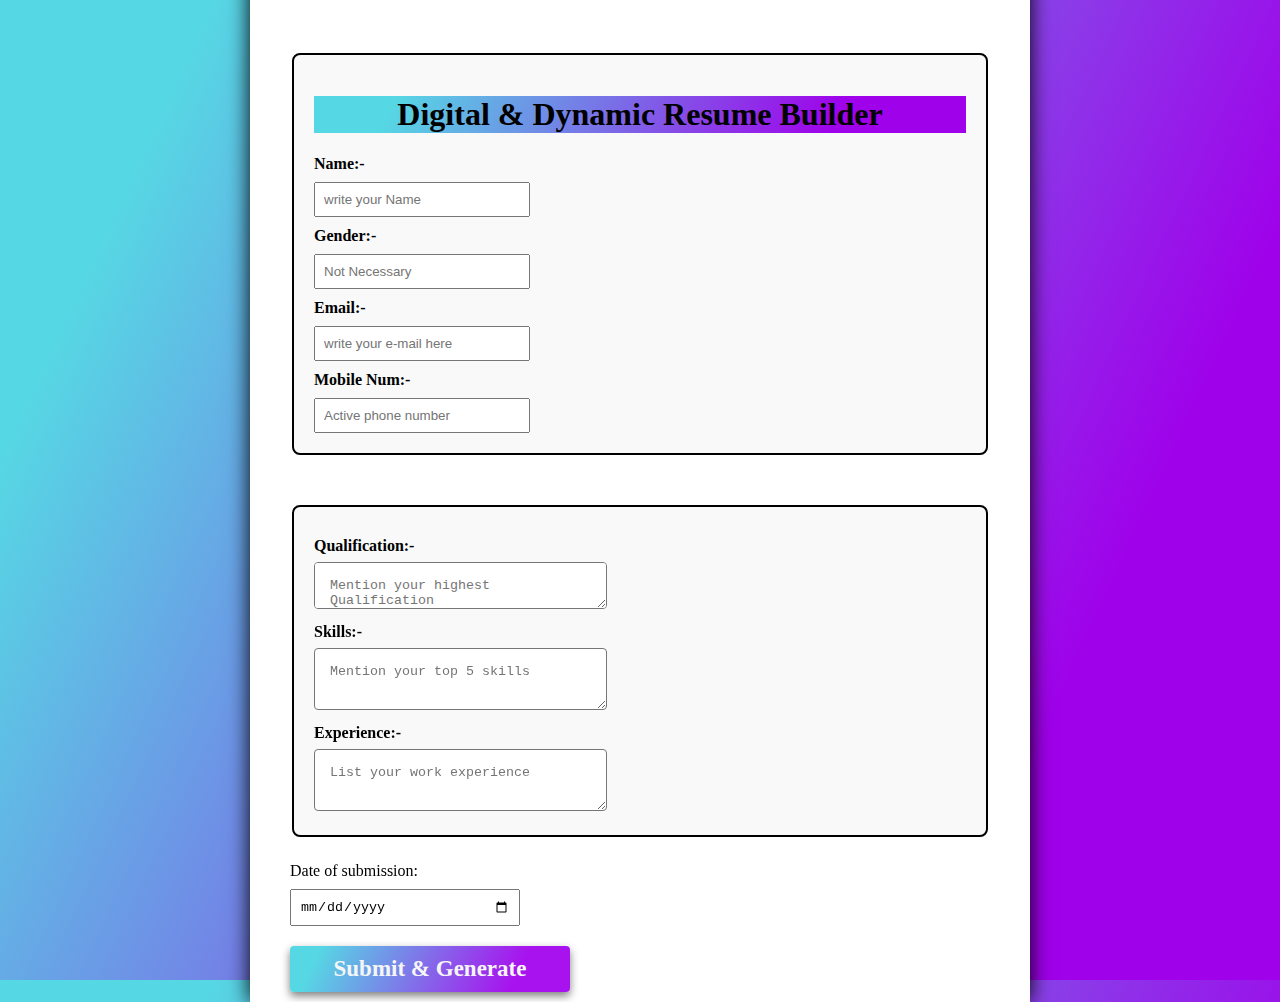
==== milestone-three/index.html @ 1a4d35fb "Add files via upload" ====
<!DOCTYPE html>
<html lang="en">
<head>
    <meta charset="UTF-8">
    <meta name="viewport" content="width=device-width, initial-scale=1.0">
    <title>Dynamic Resume</title>

 <link rel="stylesheet" href ="style.css">
</head>

<body>

<div class="container">
    
    <form> 
        
        <fieldset>
            
        <center><h1>Digital & Dynamic Resume Builder</h1></center>
        <label ><b>Name:- </b></label>
        <input id="name" type="text" placeholder="write your Name "> 

        <label> <b>Gender:-</b></label>
        <input id="gender" type="text"placeholder="Not Necessary">

 

        <label><b> Email:-</b> </label>
        <input id="mail" type="email"placeholder="write your e-mail here" required>

        
        <label><b>Mobile Num:-</b> </label>
        <input id="phone" type="number"  placeholder="Active phone number" required>
    
    </fieldset>

<fieldset>

         
        <label> <b>Qualification:-</b></label>
        
       <textarea id ="education" rows="1"  placeholder="Mention your highest Qualification"required></textarea>

        <label><b>Skills:-</b></label>
       
       <textarea id="skill" rows="2"  placeholder="Mention your top 5 skills" required></textarea> 
    
    
           
       <label><b>Experience:-</b></label>
       <textarea id="exp" rows="2"  placeholder= "List your work experience" required></textarea> 
    
    </fieldset>
    
    
    
    <div class="submission-container">
        <label for="submissionDate">Date of submission:</label>
        
        <input type="date" id="submissiondate" required>
        
    </div>
     <button type="submit" id="generate"><b>Submit & Generate</b></button> 
</form>
 
</div>

    <div id="form_display"></div>
    
</body>

<script src="index.js"></script>
</html>
---- milestone-three/style.css ----
.container {
    background: white;
    width: 70%;
    max-width: 700px;
    padding: 25px 40px 10px 40px;
    box-shadow: 0px 0px 20px ;
    margin: 0;
    
}

h1{
    background: linear-gradient(115deg, #56d8e4 12%, #9f01ea 80%);
}


body {
    display: flex;
    align-items: center;
    justify-content: center;
    padding: 40px;
    background: linear-gradient(115deg, #56d8e4 12%, #9f01ea 80%);

    height: 100vh;
    margin: 0;
}

input{

    margin-top: 9px;
    padding: 8px;
    width: 30%;
    
  
}

fieldset{
    background-color: #f9f9f9;
    border-color: #cccccc;
    border: 2px solid;
    border-radius: 8px;
    padding: 20px;
    margin-bottom: 25px;
    margin-top: 50px;
    
    
}

textarea{
    border-radius: 4px;
    padding: 15px;
    width: 40%;
    margin-top: 7px;
}

label {
    display: block;
    margin-top: 10px;
}

button{


    display: block;
    width: 40%;
    color: whitesmoke;
    border: none;
    border-radius: 4px;
    box-shadow: 0 4px 8px rgba(0, 0, 0, 0.5);
    margin-top: 20px;
    font-size: 23px;
    font-family: 'Times New Roman', Times, serif;
    padding: 10px;
    
 
 
 
 
 
    background: linear-gradient(115deg, #56d8e4 10%, #a812ee 80%);
    
    
    cursor: pointer;
}
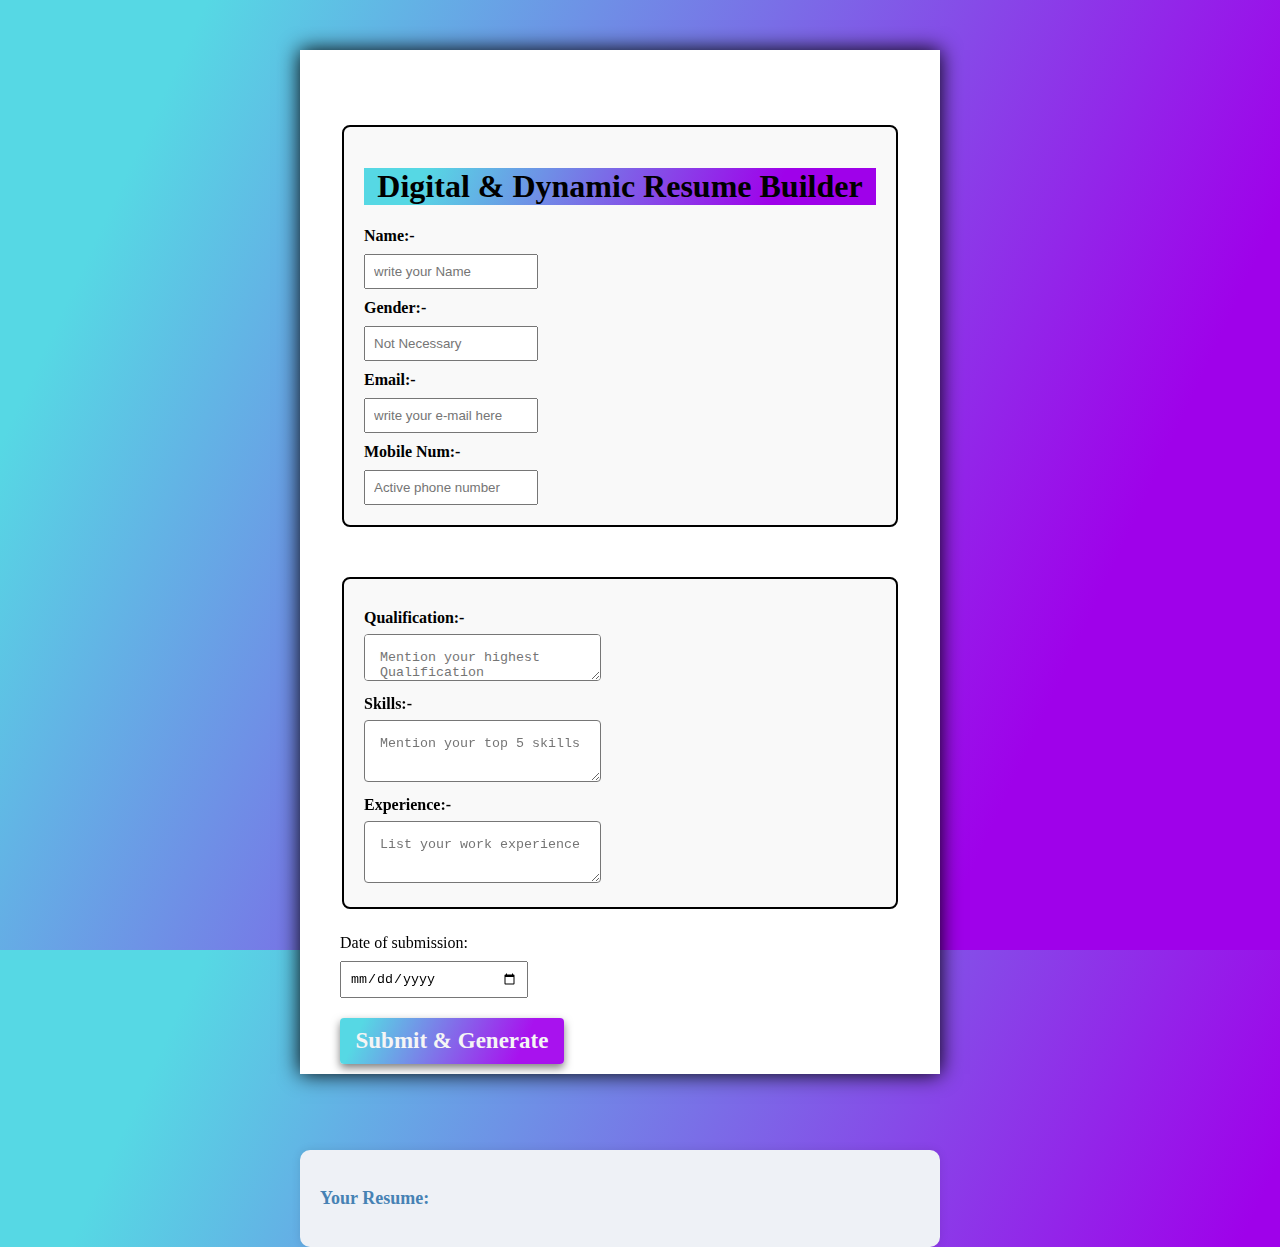
==== commit 3d1ca77c: "Update index.html" ====
--- a/milestone-three/index.html
+++ b/milestone-three/index.html
@@ -61,13 +61,16 @@
         
     </div>
      <button type="submit" id="generate"><b>Submit & Generate</b></button> 
+</div>
 </form>
  
-</div>
+<br><br>
 
-    <div id="form_display"></div>
+    <div id="form_display">
+        <p style="color: steelblue;"><b>Your Resume:</b></p>
+    </div>
     
 </body>
 
 <script src="index.js"></script>
-</html>+</html>
--- a/milestone-three/style.css
+++ b/milestone-three/style.css
@@ -1,10 +1,12 @@
 .container {
     background: white;
-    width: 70%;
-    max-width: 700px;
+    /* width: 70%;
+    max-width: 700px; */
     padding: 25px 40px 10px 40px;
     box-shadow: 0px 0px 20px ;
     margin: 0;
+    max-width: 100%;
+    
     
 }
 
@@ -14,12 +16,15 @@
 
 
 body {
-    display: flex;
+    display: block;
     align-items: center;
     justify-content: center;
-    padding: 40px;
+    padding-top: 50px;
+    padding-left: 300px;
+    /* changed padding so display be in little center */
     background: linear-gradient(115deg, #56d8e4 12%, #9f01ea 80%);
-
+    max-width: 50%;
+    /* max width takai pora page per nah phel jai form */
     height: 100vh;
     margin: 0;
 }
@@ -58,8 +63,6 @@
 }
 
 button{
-
-
     display: block;
     width: 40%;
     color: whitesmoke;
@@ -70,17 +73,25 @@
     font-size: 23px;
     font-family: 'Times New Roman', Times, serif;
     padding: 10px;
-    
- 
- 
- 
- 
- 
     background: linear-gradient(115deg, #56d8e4 10%, #a812ee 80%);
-    
-    
     cursor: pointer;
 }
 
 
+#form_display {
+    background-color: #eef1f6;
+    padding: 20px;
+    border-radius: 10px;
+    box-shadow: 0px 0px 10px rgba(0, 0, 0, 0.1);
+    margin-top: 40px;
+    
 
+}
+
+#form_display h2 {
+    color: #333;
+}
+
+#form_display {
+    font-size: 18px;
+}
